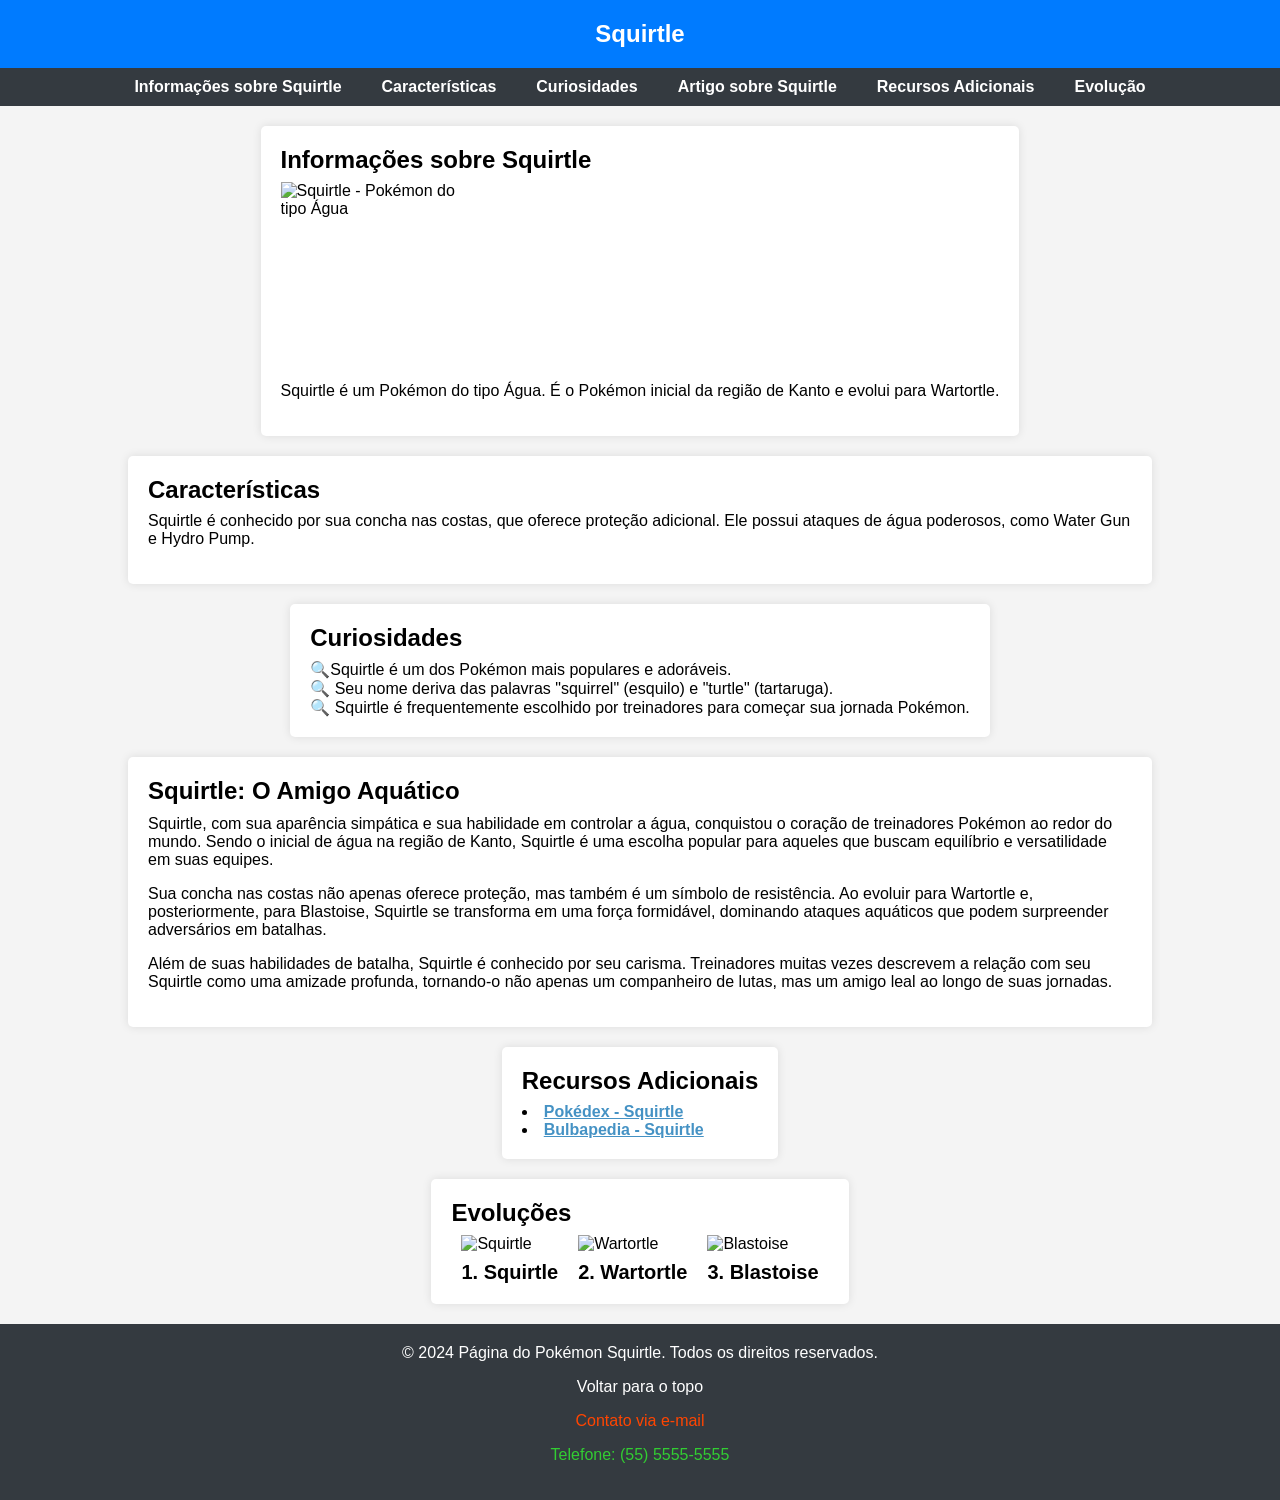
==== index.html @ c68d3eba "Update index.html" ====
<!DOCTYPE html>
<html lang="pt-br">
  <head>
    <meta charset="UTF-8" />
    <title>Página do Pokémon Squirtle</title>
    <style>
      /* Reset de estilos para garantir consistência em diferentes navegadores */
      body,
      h1,
      h2,
      p,
      ul,
      ol,
      li,
      figure,
      table,
      th,
      td {
        margin: 0;
        padding: 0;
      }

      /* Estilos gerais */

      body {
        font-family: 'Arial', sans-serif;
        color: #333;
        background-color: #f4f4f4;
      }

      main {
        max-width: 80vw;
        margin: 0 auto;
        display: flex;
        flex-direction: column;
        align-items: center;
        justify-content: center;
      }

      main > section,
      main > article {
        display: flex;
        flex-direction: column;
        color: black;
        background-color: #fff;
        padding: 20px;
        border-radius: 5px;
        box-shadow: 0 0 10px rgba(0, 0, 0, 0.1);
        margin-bottom: 20px;
      }

      section h1,
      section h2,
      section h3 {
        margin-bottom: 8px;
      }

      article h1,
      article h2,
      article h3 {
        margin-bottom: 10px;
      }

      p {
        margin-bottom: 16px;
      }

      ul li {
        list-style-position: inside;
      }

      /* Header */

      header {
        background-color: #007bff;
        color: #fff;
        padding: 20px;
        display: flex;
        justify-content: center;
        align-items: center;
      }

      header h1 {
        font-size: 24px;
      }

      /* Lista de navegação */

      nav ul {
        list-style: none;
        display: flex;
        flex-wrap: wrap;
        justify-content: center;
        gap: 20px;
        background-color: #343a40;
        padding: 10px;
        margin-bottom: 20px;
      }

      nav li {
        margin: 0 10px;
      }

      nav a {
        text-decoration: none;
        color: #fff;
        font-weight: bold;
      }

      nav a:hover {
        color: #ffc107;
      }

      /* Seções */

      #curiosidades li::marker {
        content: '🔍';
      }

      #evolucao ul {
        padding: 0;
        flex-wrap: wrap;
        display: flex;
        justify-content: space-around;
        list-style: none;
      }

      #evolucao li {
        margin: 0 10px;
        align-items: center;
      }

      #evolucao figcaption {
        font-weight: 600;
        font-size: 20px;
        text-align: center;
        margin-top: 8px;
      }

      #evolucao figcaption img {
        width: 100px;
        height: 100px;
      }

      #info-squirtle img{
        width: 200px;
        height: 200px;
      }

      article {
        background-color: #ffc107;
        color: #fff;
      }

      /* Links */

      a[target='_blank'] {
        color: #4592c4;
        font-weight: bold;
      }

      a[target='_blank']:hover {
        opacity: 0.8;
      }

      /* Footer */

      footer {
        background-color: #343a40;
        color: #fff;
        padding: 20px;
        text-align: center;
        bottom: 0;
      }

      footer a {
        text-decoration: none;
        transition: color 0.3s ease-in-out;
      }

      footer a[href*='#'] {
        color: white;
      }

      footer a[href*='mailto'] {
        color: orangered;
      }

      footer a[href*='tel'] {
        color: limegreen;
      }

      footer a[href]:hover {
        opacity: 0.8;
      }
    </style>
  </head>
  <body>
    <header id="header">
      <h1>Squirtle</h1>
    </header>

    <nav aria-label="Navegação principal">
      <ul>
        <li><a href="#info-squirtle">Informações sobre Squirtle</a></li>
        <li><a href="#caracteristicas">Características</a></li>
        <li><a href="#curiosidades">Curiosidades</a></li>
        <li><a href="#artigo-squirtle">Artigo sobre Squirtle</a></li>
        <li><a href="#recursos">Recursos Adicionais</a></li>
        <li><a href="#evolucao">Evolução</a></li>
      </ul>
    </nav>

    <main>
      <section id="info-squirtle" aria-labelledby="info-squirtle-label">
        <h2 id="info-squirtle-label">Informações sobre Squirtle</h2>
        <img
          src="https://raw.githubusercontent.com/PokeAPI/sprites/master/sprites/pokemon/7.png"
          alt="Squirtle - Pokémon do tipo Água"
        />
        <p>
          Squirtle é um Pokémon do tipo Água. É o Pokémon inicial da região de
          Kanto e evolui para Wartortle.
        </p>
      </section>

      <section id="caracteristicas" aria-labelledby="caracteristicas-label">
        <h2 id="caracteristicas-label">Características</h2>
        <p>
          Squirtle é conhecido por sua concha nas costas, que oferece proteção
          adicional. Ele possui ataques de água poderosos, como Water Gun e
          Hydro Pump.
        </p>
      </section>

      <section id="curiosidades" aria-labelledby="curiosidades-label">
        <h2 id="curiosidades-label">Curiosidades</h2>
        <ul>
          <li>Squirtle é um dos Pokémon mais populares e adoráveis.</li>
          <li>
            Seu nome deriva das palavras "squirrel" (esquilo) e "turtle"
            (tartaruga).
          </li>
          <li>
            Squirtle é frequentemente escolhido por treinadores para começar sua
            jornada Pokémon.
          </li>
        </ul>
      </section>

      <article id="artigo-squirtle" aria-labelledby="artigo-squirtle-label">
        <h2 id="artigo-squirtle-label">Squirtle: O Amigo Aquático</h2>
        <p>
          Squirtle, com sua aparência simpática e sua habilidade em controlar a
          água, conquistou o coração de treinadores Pokémon ao redor do mundo.
          Sendo o inicial de água na região de Kanto, Squirtle é uma escolha
          popular para aqueles que buscam equilíbrio e versatilidade em suas
          equipes.
        </p>
        <p>
          Sua concha nas costas não apenas oferece proteção, mas também é um
          símbolo de resistência. Ao evoluir para Wartortle e, posteriormente,
          para Blastoise, Squirtle se transforma em uma força formidável,
          dominando ataques aquáticos que podem surpreender adversários em
          batalhas.
        </p>
        <p>
          Além de suas habilidades de batalha, Squirtle é conhecido por seu
          carisma. Treinadores muitas vezes descrevem a relação com seu Squirtle
          como uma amizade profunda, tornando-o não apenas um companheiro de
          lutas, mas um amigo leal ao longo de suas jornadas.
        </p>
      </article>

      <section id="recursos" aria-labelledby="recursos-label">
        <h2 id="recursos-label">Recursos Adicionais</h2>
        <ul>
          <li>
            <a
              href="https://www.pokemon.com/br/pokedex/squirtle"
              target="_blank"
              >Pokédex - Squirtle</a
            >
          </li>
          <li>
            <a
              href="https://bulbapedia.bulbagarden.net/wiki/Squirtle_(Pok%C3%A9mon)"
              target="_blank"
              >Bulbapedia - Squirtle</a
            >
          </li>
        </ul>
      </section>

      <section id="evolucao" aria-labelledby="evolucao-label">
        <h2 id="evolucao-label">Evoluções</h2>
        <ul>
          <li>
            <figure>
              <img
                src="https://assets.pokemon.com/assets/cms2/img/pokedex/detail/007.png"
                alt="Squirtle"
              />
              <figcaption>1. Squirtle</figcaption>
            </figure>
          </li>

          <li>
            <figure>
              <img
                src="https://assets.pokemon.com/assets/cms2/img/pokedex/detail/008.png"
                alt="Wartortle"
              />
              <figcaption>2. Wartortle</figcaption>
            </figure>
          </li>

          <li>
            <figure>
              <img
                src="https://assets.pokemon.com/assets/cms2/img/pokedex/detail/009.png"
                alt="Blastoise"
              />
              <figcaption>3. Blastoise</figcaption>
            </figure>
          </li>
        </ul>
      </section>
    </main>

    <footer aria-label="Rodapé">
      <p aria-label="Copyright">
        &copy; 2024 Página do Pokémon Squirtle. Todos os direitos reservados.
      </p>
      <p><a href="#header">Voltar para o topo</a></p>
      <p><a href="mailto:contato@squirtlepage.com">Contato via e-mail</a></p>
      <p><a href="tel:+5555555555">Telefone: (55) 5555-5555</a></p>
    </footer>
  </body>
</html>
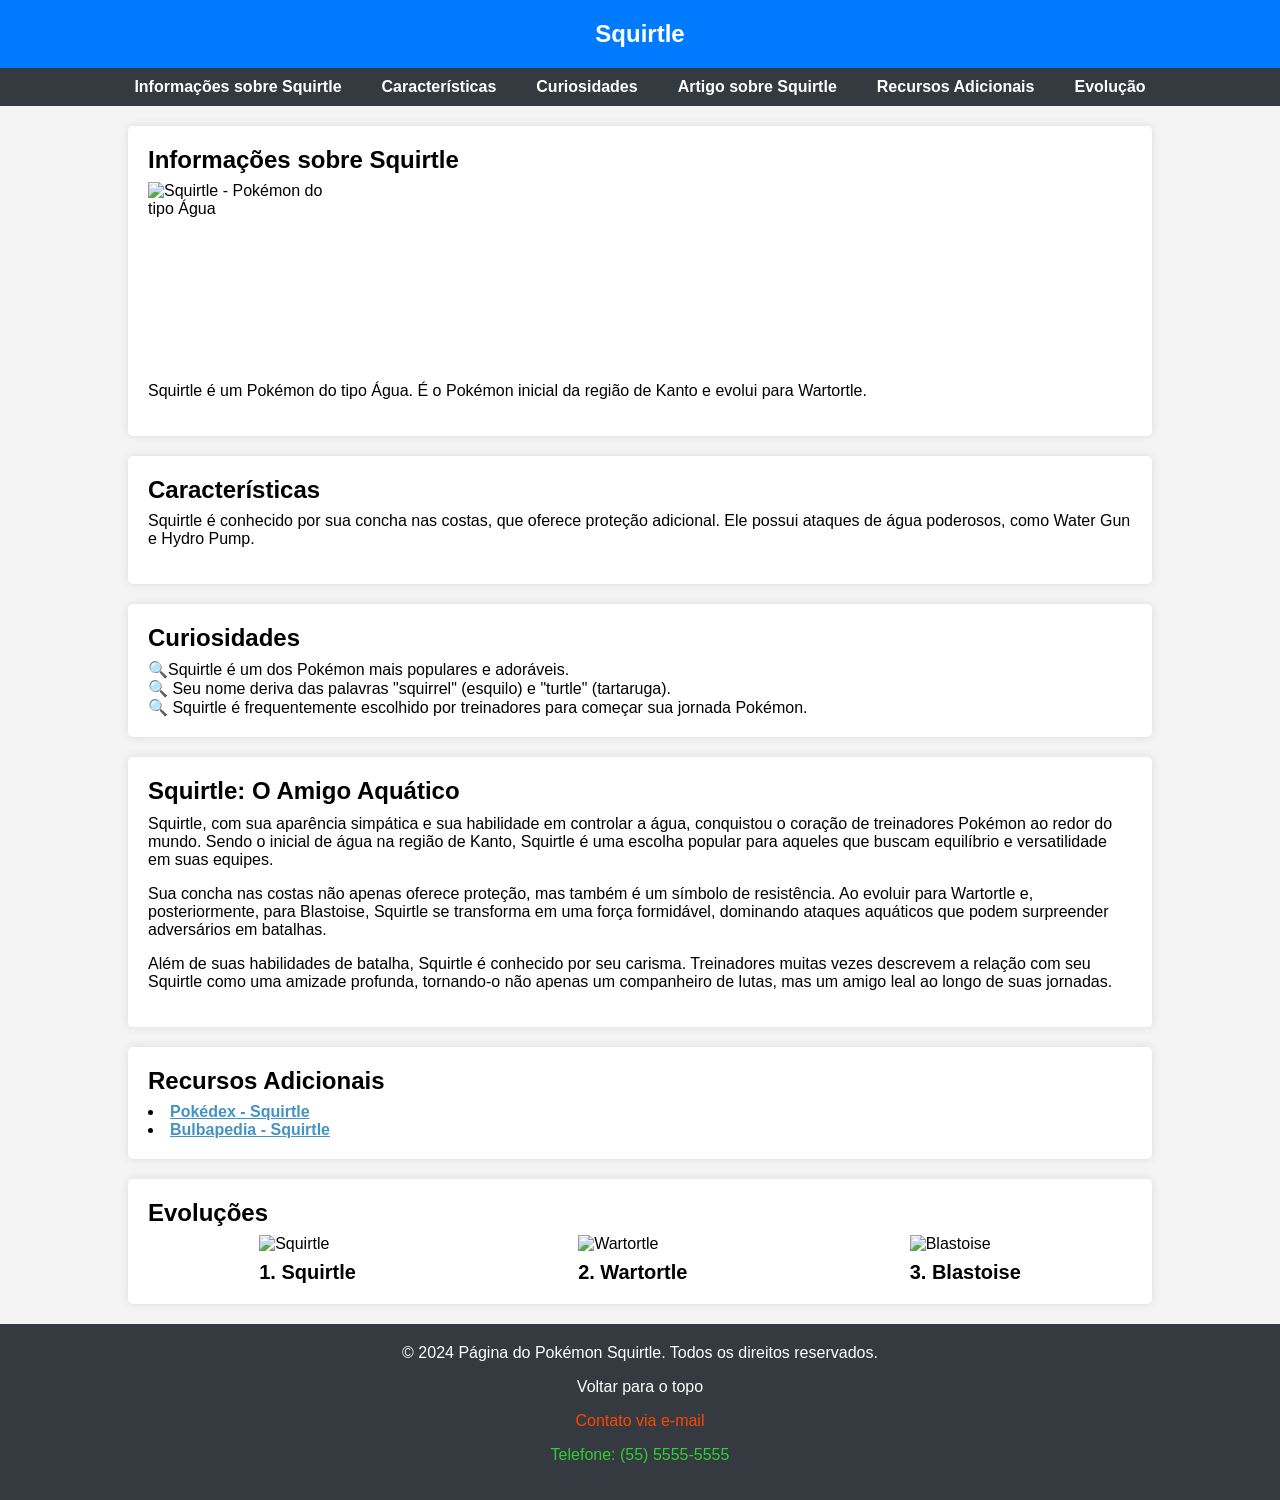
==== commit 01d63e3e: "Update index.html" ====
--- a/index.html
+++ b/index.html
@@ -31,7 +31,6 @@
       main {
         max-width: 80vw;
         margin: 0 auto;
-        display: flex;
         flex-direction: column;
         align-items: center;
         justify-content: center;
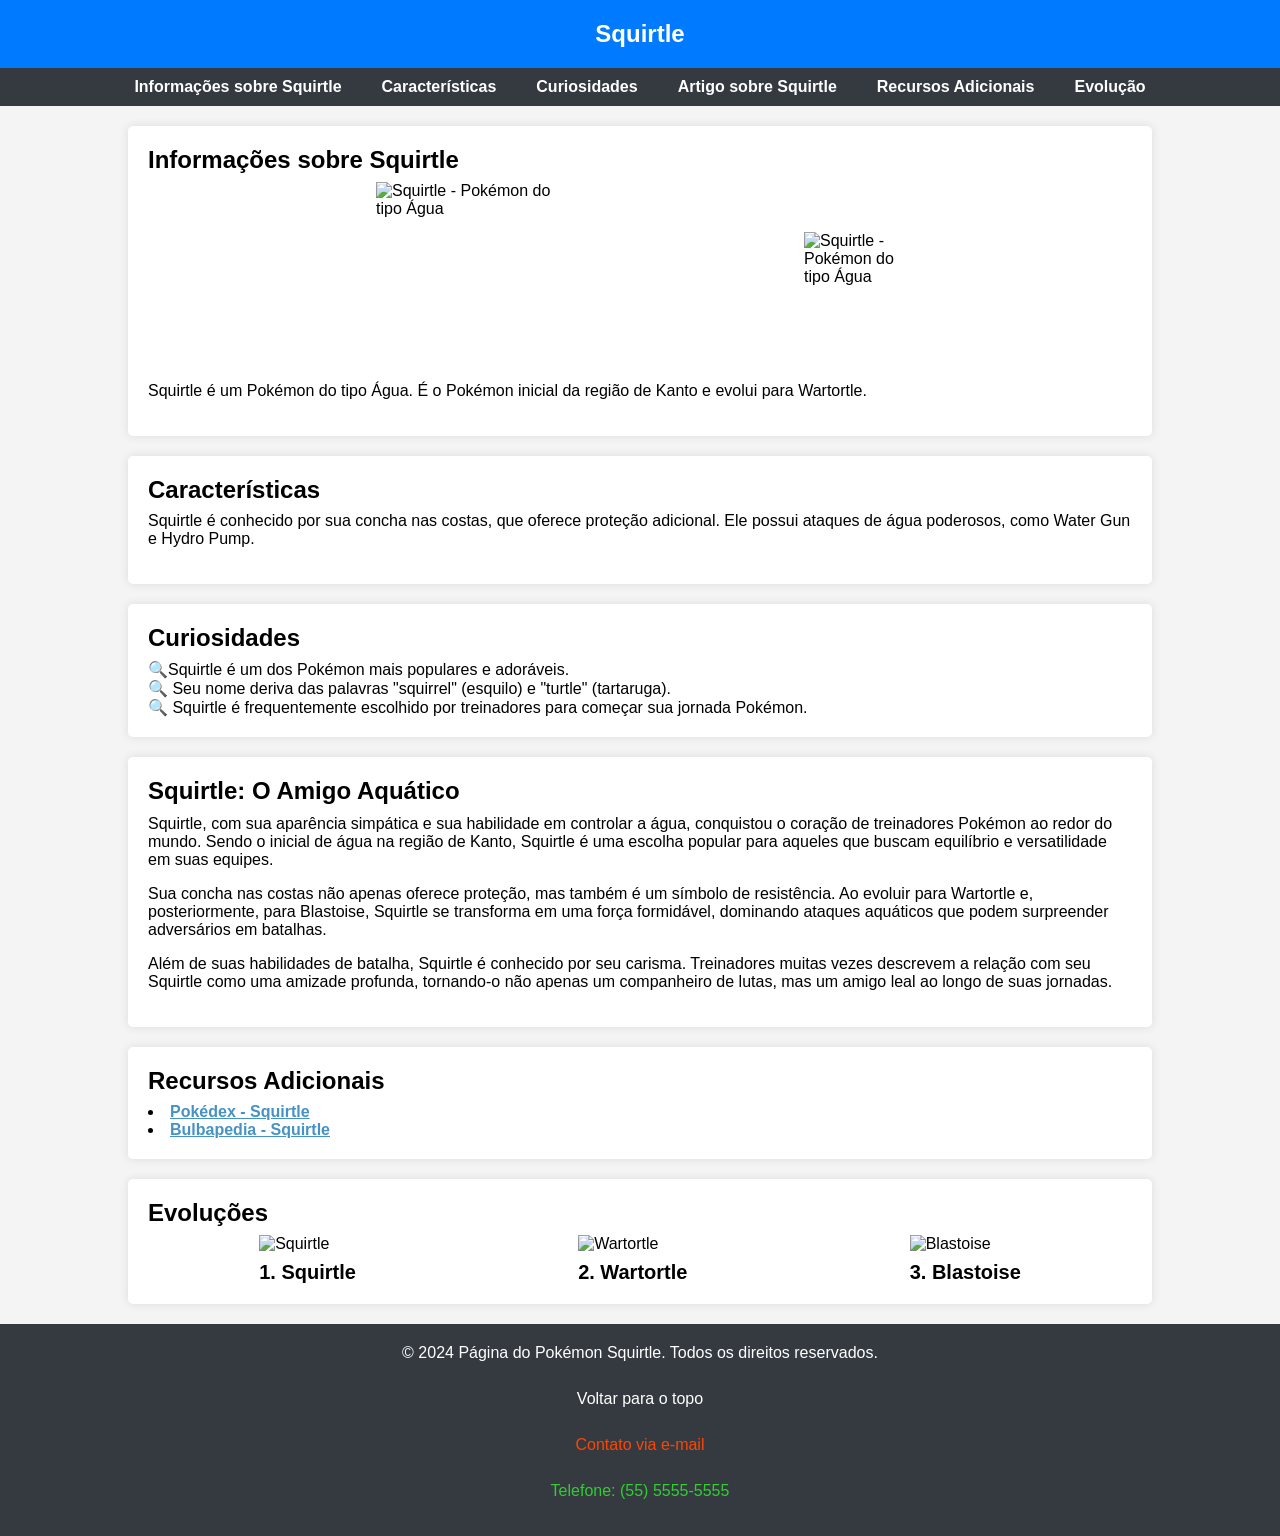
==== commit 95366cd0: "edits index e style" ====
--- a/index.html
+++ b/index.html
@@ -3,196 +3,7 @@
   <head>
     <meta charset="UTF-8" />
     <title>Página do Pokémon Squirtle</title>
-    <style>
-      /* Reset de estilos para garantir consistência em diferentes navegadores */
-      body,
-      h1,
-      h2,
-      p,
-      ul,
-      ol,
-      li,
-      figure,
-      table,
-      th,
-      td {
-        margin: 0;
-        padding: 0;
-      }
-
-      /* Estilos gerais */
-
-      body {
-        font-family: 'Arial', sans-serif;
-        color: #333;
-        background-color: #f4f4f4;
-      }
-
-      main {
-        max-width: 80vw;
-        margin: 0 auto;
-        flex-direction: column;
-        align-items: center;
-        justify-content: center;
-      }
-
-      main > section,
-      main > article {
-        display: flex;
-        flex-direction: column;
-        color: black;
-        background-color: #fff;
-        padding: 20px;
-        border-radius: 5px;
-        box-shadow: 0 0 10px rgba(0, 0, 0, 0.1);
-        margin-bottom: 20px;
-      }
-
-      section h1,
-      section h2,
-      section h3 {
-        margin-bottom: 8px;
-      }
-
-      article h1,
-      article h2,
-      article h3 {
-        margin-bottom: 10px;
-      }
-
-      p {
-        margin-bottom: 16px;
-      }
-
-      ul li {
-        list-style-position: inside;
-      }
-
-      /* Header */
-
-      header {
-        background-color: #007bff;
-        color: #fff;
-        padding: 20px;
-        display: flex;
-        justify-content: center;
-        align-items: center;
-      }
-
-      header h1 {
-        font-size: 24px;
-      }
-
-      /* Lista de navegação */
-
-      nav ul {
-        list-style: none;
-        display: flex;
-        flex-wrap: wrap;
-        justify-content: center;
-        gap: 20px;
-        background-color: #343a40;
-        padding: 10px;
-        margin-bottom: 20px;
-      }
-
-      nav li {
-        margin: 0 10px;
-      }
-
-      nav a {
-        text-decoration: none;
-        color: #fff;
-        font-weight: bold;
-      }
-
-      nav a:hover {
-        color: #ffc107;
-      }
-
-      /* Seções */
-
-      #curiosidades li::marker {
-        content: '🔍';
-      }
-
-      #evolucao ul {
-        padding: 0;
-        flex-wrap: wrap;
-        display: flex;
-        justify-content: space-around;
-        list-style: none;
-      }
-
-      #evolucao li {
-        margin: 0 10px;
-        align-items: center;
-      }
-
-      #evolucao figcaption {
-        font-weight: 600;
-        font-size: 20px;
-        text-align: center;
-        margin-top: 8px;
-      }
-
-      #evolucao figcaption img {
-        width: 100px;
-        height: 100px;
-      }
-
-      #info-squirtle img{
-        width: 200px;
-        height: 200px;
-      }
-
-      article {
-        background-color: #ffc107;
-        color: #fff;
-      }
-
-      /* Links */
-
-      a[target='_blank'] {
-        color: #4592c4;
-        font-weight: bold;
-      }
-
-      a[target='_blank']:hover {
-        opacity: 0.8;
-      }
-
-      /* Footer */
-
-      footer {
-        background-color: #343a40;
-        color: #fff;
-        padding: 20px;
-        text-align: center;
-        bottom: 0;
-      }
-
-      footer a {
-        text-decoration: none;
-        transition: color 0.3s ease-in-out;
-      }
-
-      footer a[href*='#'] {
-        color: white;
-      }
-
-      footer a[href*='mailto'] {
-        color: orangered;
-      }
-
-      footer a[href*='tel'] {
-        color: limegreen;
-      }
-
-      footer a[href]:hover {
-        opacity: 0.8;
-      }
-    </style>
+    <link rel="stylesheet" href="style.css"></link>
   </head>
   <body>
     <header id="header">
@@ -213,10 +24,16 @@
     <main>
       <section id="info-squirtle" aria-labelledby="info-squirtle-label">
         <h2 id="info-squirtle-label">Informações sobre Squirtle</h2>
+        <div>
         <img
           src="https://raw.githubusercontent.com/PokeAPI/sprites/master/sprites/pokemon/7.png"
           alt="Squirtle - Pokémon do tipo Água"
         />
+        <img style="height: 100px; width: 100px; padding-top: 50px;"
+          src="https://archives.bulbagarden.net/media/upload/thumb/7/79/Squirtle_SSBU.png/200px-Squirtle_SSBU.png"
+          alt="Squirtle - Pokémon do tipo Água"
+        />
+        </div>
         <p>
           Squirtle é um Pokémon do tipo Água. É o Pokémon inicial da região de
           Kanto e evolui para Wartortle.
@@ -336,4 +153,4 @@
       <p><a href="tel:+5555555555">Telefone: (55) 5555-5555</a></p>
     </footer>
   </body>
-</html>
+</html>
--- a/style.css
+++ b/style.css
@@ -0,0 +1,194 @@
+body,
+h1,
+h2,
+p,
+ul,
+ol,
+li,
+figure,
+table,
+th,
+td {
+    margin: 0;
+    padding: 0;
+}
+
+/* Estilos gerais */
+
+body {
+    font-family: 'Arial', sans-serif;
+    color: #333;
+    background-color: #f4f4f4;
+}
+
+main {
+    max-width: 80vw;
+    margin: 0 auto;
+    flex-direction: column;
+    align-items: center;
+    justify-content: center;
+}
+
+main>section,
+main>article {
+    flex-direction: column;
+    color: black;
+    background-color: #fff;
+    padding: 20px;
+    border-radius: 5px;
+    box-shadow: 0 0 10px rgba(0, 0, 0, 0.1);
+    margin-bottom: 20px;
+}
+
+section h1,
+section h2,
+section h3 {
+    margin-bottom: 8px;
+}
+
+article h1,
+article h2,
+article h3 {
+    margin-bottom: 10px;
+}
+
+p {
+    margin-bottom: 16px;
+}
+
+ul li {
+    list-style-position: inside;
+}
+
+/* Header */
+
+header {
+    background-color: #007bff;
+    color: #fff;
+    padding: 20px;
+    display: flex;
+    justify-content: center;
+    align-items: center;
+}
+
+header h1 {
+    font-size: 24px;
+}
+
+/* Lista de navegação */
+
+nav ul {
+    list-style: none;
+    display: flex;
+    flex-wrap: wrap;
+    justify-content: center;
+    gap: 20px;
+    background-color: #343a40;
+    padding: 10px;
+    margin-bottom: 20px;
+}
+
+nav li {
+    margin: 0 10px;
+}
+
+nav a {
+    text-decoration: none;
+    color: #fff;
+    font-weight: bold;
+}
+
+nav a:hover {
+    color: #ffc107;
+}
+
+/* Seções */
+
+#curiosidades li::marker {
+    content: '🔍';
+}
+
+#evolucao ul {
+    padding: 0;
+    flex-wrap: wrap;
+    display: flex;
+    justify-content: space-around;
+    list-style: none;
+}
+
+#evolucao li {
+    margin: 0 10px;
+    align-items: center;
+}
+
+#evolucao figcaption {
+    font-weight: 600;
+    font-size: 20px;
+    text-align: center;
+    margin-top: 8px;
+}
+
+#evolucao figcaption img {
+    width: 100px;
+    height: 100px;
+}
+
+#info-squirtle img {
+    width: 200px;
+    height: 200px;
+}
+
+article {
+    background-color: #ffc107;
+    color: #fff;
+}
+
+div {
+    display: flex;
+    flex-wrap: wrap;
+    justify-content: space-evenly;
+}
+
+/* Links */
+
+a[target='_blank'] {
+    color: #4592c4;
+    font-weight: bold;
+}
+
+a[target='_blank']:hover {
+    opacity: 0.8;
+}
+
+/* Footer */
+
+footer {
+    background-color: #343a40;
+    color: #fff;
+    padding: 20px;
+    gap: 12px;
+    display: flex;
+    flex-direction: column;
+    align-items: center;
+}
+
+footer a {
+    text-decoration: none;
+    transition: color 0.3s ease-in-out;
+}
+
+footer a[href*='#'] {
+    color: white;
+}
+
+footer a[href*='mailto'] {
+    color: orangered;
+}
+
+footer a[href*='tel'] {
+    color: limegreen;
+}
+
+footer a[href]:hover {
+    opacity: 0.8;
+}
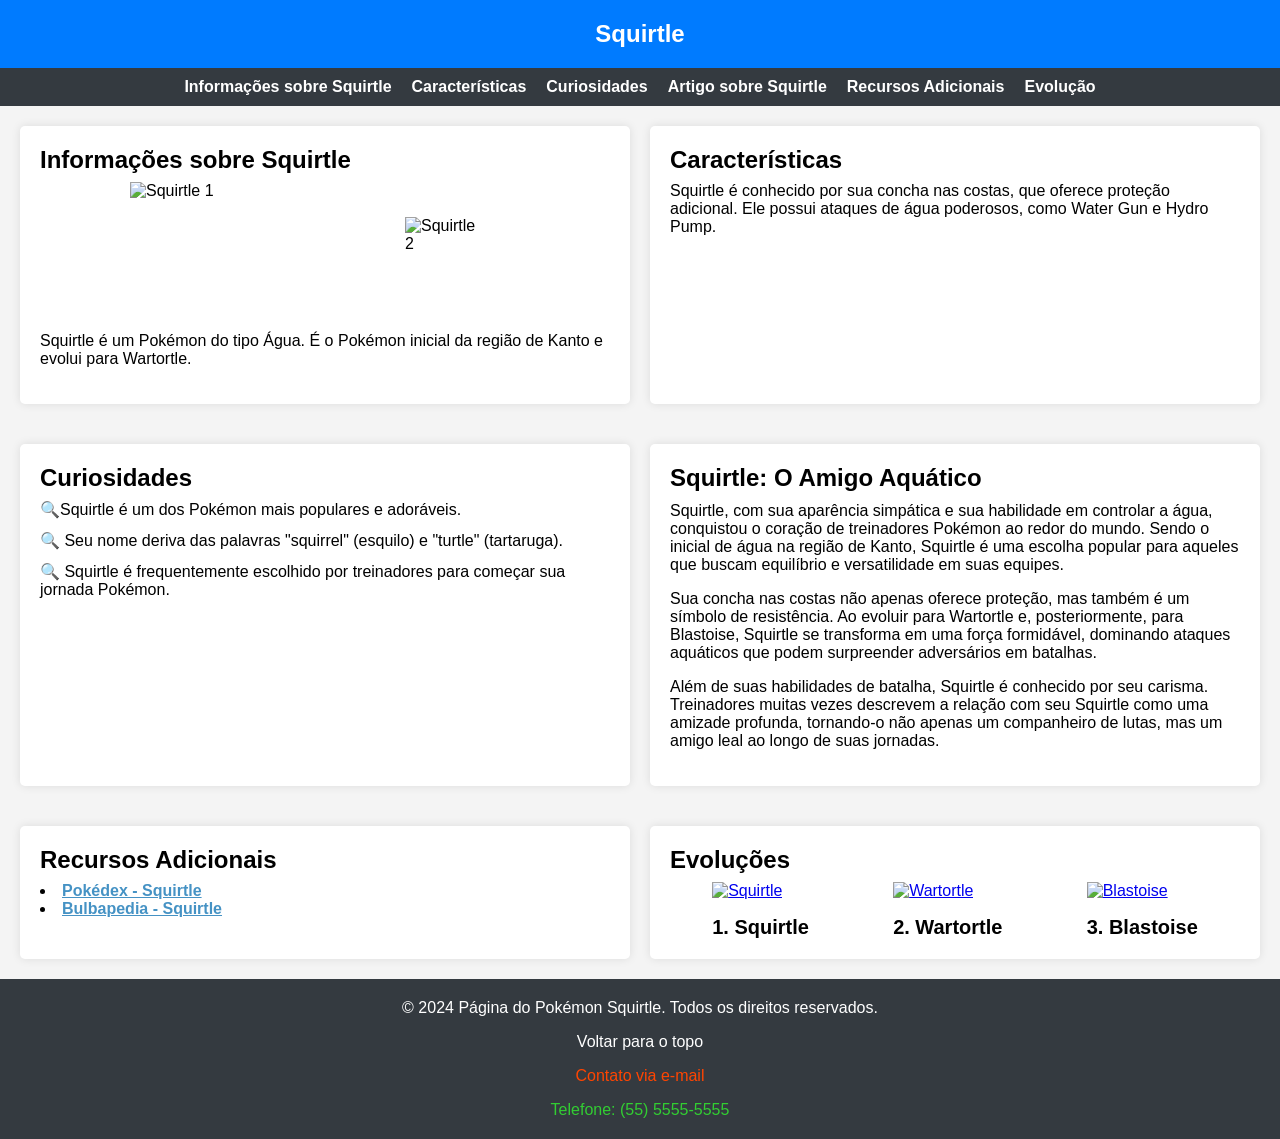
==== commit 5b2424cb: "updates, novo html e arquivo js" ====
--- a/index.html
+++ b/index.html
@@ -2,8 +2,9 @@
 <html lang="pt-br">
   <head>
     <meta charset="UTF-8" />
+    <meta name="viewport" content="width=device-width, initial-scale=1" />
     <title>Página do Pokémon Squirtle</title>
-    <link rel="stylesheet" href="style.css"></link>
+    <link rel="stylesheet" href="./style.css" />
   </head>
   <body>
     <header id="header">
@@ -25,14 +26,14 @@
       <section id="info-squirtle" aria-labelledby="info-squirtle-label">
         <h2 id="info-squirtle-label">Informações sobre Squirtle</h2>
         <div>
-        <img
-          src="https://raw.githubusercontent.com/PokeAPI/sprites/master/sprites/pokemon/7.png"
-          alt="Squirtle - Pokémon do tipo Água"
-        />
-        <img style="height: 100px; width: 100px; padding-top: 50px;"
-          src="https://archives.bulbagarden.net/media/upload/thumb/7/79/Squirtle_SSBU.png/200px-Squirtle_SSBU.png"
-          alt="Squirtle - Pokémon do tipo Água"
-        />
+          <img
+            src="https://raw.githubusercontent.com/PokeAPI/sprites/master/sprites/pokemon/7.png"
+            alt="Squirtle 1"
+          />
+          <img
+            src="https://archives.bulbagarden.net/media/upload/thumb/7/79/Squirtle_SSBU.png/200px-Squirtle_SSBU.png"
+            alt="Squirtle 2"
+          />
         </div>
         <p>
           Squirtle é um Pokémon do tipo Água. É o Pokémon inicial da região de
@@ -113,30 +114,25 @@
         <ul>
           <li>
             <figure>
-              <img
-                src="https://assets.pokemon.com/assets/cms2/img/pokedex/detail/007.png"
-                alt="Squirtle"
-              />
+              <a href="./pokemon.html?evolucao=Squirtle">
+                <img src="https://assets.pokemon.com/assets/cms2/img/pokedex/detail/007.png" alt="Squirtle" />
+              </a>
               <figcaption>1. Squirtle</figcaption>
             </figure>
           </li>
-
           <li>
             <figure>
-              <img
-                src="https://assets.pokemon.com/assets/cms2/img/pokedex/detail/008.png"
-                alt="Wartortle"
-              />
+              <a href="./pokemon.html?evolucao=Wartortle">
+                <img src="https://assets.pokemon.com/assets/cms2/img/pokedex/detail/008.png" alt="Wartortle" />
+              </a>
               <figcaption>2. Wartortle</figcaption>
             </figure>
           </li>
-
           <li>
             <figure>
-              <img
-                src="https://assets.pokemon.com/assets/cms2/img/pokedex/detail/009.png"
-                alt="Blastoise"
-              />
+              <a href="./pokemon.html?evolucao=Blastoise">
+                <img src="https://assets.pokemon.com/assets/cms2/img/pokedex/detail/009.png" alt="Blastoise" />
+              </a>
               <figcaption>3. Blastoise</figcaption>
             </figure>
           </li>
--- a/style.css
+++ b/style.css
@@ -1,6 +1,8 @@
+/* Reset de estilos para garantir consistência em diferentes navegadores */
 body,
 h1,
 h2,
+h3,
 p,
 ul,
 ol,
@@ -9,186 +11,262 @@
 table,
 th,
 td {
-    margin: 0;
-    padding: 0;
+  margin: 0;
+  padding: 0;
+}
+
+* {
+  box-sizing: border-box;
 }
 
 /* Estilos gerais */
 
 body {
-    font-family: 'Arial', sans-serif;
-    color: #333;
-    background-color: #f4f4f4;
+  font-family: 'Arial', sans-serif;
+  color: #333;
+  background-color: #f4f4f4;
+  margin: 0; /* Correção: Removido para garantir que não haja espaçamento extra */
 }
 
 main {
-    max-width: 80vw;
-    margin: 0 auto;
-    flex-direction: column;
-    align-items: center;
-    justify-content: center;
-}
-
-main>section,
-main>article {
-    flex-direction: column;
-    color: black;
-    background-color: #fff;
-    padding: 20px;
-    border-radius: 5px;
-    box-shadow: 0 0 10px rgba(0, 0, 0, 0.1);
-    margin-bottom: 20px;
+  display: grid;
+  grid-template-columns: repeat(2, 1fr);
+  gap: 20px;
+  margin: 0 20px;
+}
+
+@media (max-width: 768px) {
+  main {
+    grid-template-columns: 1fr;
+  }
+}
+
+main > section {
+  padding: 20px;
+}
+
+main section,
+main article {
+  color: black;
+  background-color: #fff;
+  padding: 20px;
+  border-radius: 5px;
+  box-shadow: 0 0 10px rgba(0, 0, 0, 0.1);
+  margin-bottom: 20px;
 }
 
 section h1,
 section h2,
 section h3 {
-    margin-bottom: 8px;
+  margin-bottom: 8px;
 }
 
 article h1,
 article h2,
 article h3 {
-    margin-bottom: 10px;
+  margin-bottom: 10px;
 }
 
 p {
-    margin-bottom: 16px;
-}
-
-ul li {
-    list-style-position: inside;
+  margin-bottom: 16px;
+}
+
+ul {
+  list-style-position: inside; /* Correção: Alterado para aplicar a todos os elementos ul */
 }
 
 /* Header */
 
 header {
-    background-color: #007bff;
-    color: #fff;
-    padding: 20px;
-    display: flex;
-    justify-content: center;
-    align-items: center;
+  background-color: #007bff;
+  color: #fff;
+  padding: 20px;
+  display: flex;
+  justify-content: center;
 }
 
 header h1 {
-    font-size: 24px;
+  font-size: 24px;
+}
+
+@media (max-width: 768px) {
+  header h1 {
+    font-size: 20px;
+  }
+
+  header h2 {
+    font-size: 18px; /* Correção: Alterado de h2 para header h2 */
+  }
 }
 
 /* Lista de navegação */
 
 nav ul {
-    list-style: none;
-    display: flex;
-    flex-wrap: wrap;
-    justify-content: center;
-    gap: 20px;
-    background-color: #343a40;
-    padding: 10px;
-    margin-bottom: 20px;
-}
-
-nav li {
-    margin: 0 10px;
-}
-
-nav a {
-    text-decoration: none;
-    color: #fff;
-    font-weight: bold;
-}
-
-nav a:hover {
-    color: #ffc107;
-}
-
-/* Seções */
-
-#curiosidades li::marker {
-    content: '🔍';
-}
-
-#evolucao ul {
-    padding: 0;
-    flex-wrap: wrap;
-    display: flex;
-    justify-content: space-around;
-    list-style: none;
-}
-
-#evolucao li {
-    margin: 0 10px;
-    align-items: center;
-}
-
-#evolucao figcaption {
-    font-weight: 600;
-    font-size: 20px;
-    text-align: center;
-    margin-top: 8px;
-}
-
-#evolucao figcaption img {
-    width: 100px;
-    height: 100px;
-}
-
-#info-squirtle img {
-    width: 200px;
-    height: 200px;
-}
-
-article {
-    background-color: #ffc107;
-    color: #fff;
-}
-
-div {
-    display: flex;
-    flex-wrap: wrap;
-    justify-content: space-evenly;
-}
-
-/* Links */
-
-a[target='_blank'] {
-    color: #4592c4;
-    font-weight: bold;
-}
-
-a[target='_blank']:hover {
-    opacity: 0.8;
-}
-
-/* Footer */
-
-footer {
-    background-color: #343a40;
-    color: #fff;
-    padding: 20px;
-    gap: 12px;
-    display: flex;
+  list-style: none;
+  display: flex;
+  gap: 20px;
+  justify-content: center;
+  flex-wrap: wrap;
+  background-color: #343a40;
+  padding: 10px;
+  margin-bottom: 20px;
+}
+
+@media (max-width: 768px) {
+  nav ul {
     flex-direction: column;
     align-items: center;
+  }
+}
+
+nav a {
+  text-decoration: none;
+  color: #fff;
+  font-weight: bold;
+  transition: color 0.3s ease-in-out;
+}
+
+nav a:hover {
+  color: #ffc107;
+}
+
+/* Seções */
+
+#info-squirtle img {
+  width: 150px;
+  height: 150px;
+  align-self: center;
+}
+
+#info-squirtle div {
+  display: flex;
+  justify-content: space-evenly;
+  flex-wrap: wrap;
+}
+
+#info-squirtle img,
+#evolucao img {
+  transition: transform 0.3s ease-in-out;
+}
+
+#info-squirtle img:hover,
+#evolucao img:hover {
+  transform: scale(1.1);
+}
+
+#info-squirtle img:nth-of-type(2) {
+  padding: 35px;
+}
+
+#curiosidades li::marker {
+  content: '🔍';
+}
+
+#curiosidades ul {
+  display: flex;
+  flex-direction: column;
+  gap: 12px;
+}
+
+#evolucao ul {
+  display: flex;
+  justify-content: space-around;
+  flex-wrap: wrap;
+  list-style: none;
+}
+
+@media (max-width: 768px) {
+  #evolucao ul {
+    flex-direction: column;
+    align-items: center;
+  }
+}
+
+#evolucao img {
+  height: 150px;
+  width: 150px;
+}
+
+#evolucao figcaption {
+  font-weight: 600;
+  font-size: 20px;
+  text-align: center;
+  margin-top: 16px;
+}
+
+@media (max-width: 768px) {
+  #evolucao figcaption {
+    font-size: 16px;
+  }
+}
+
+article {
+  background-color: #ffc107;
+  color: #fff;
+}
+
+/* Links */
+
+a[target='_blank'] {
+  color: #4592c4;
+  font-weight: bold;
+  transition: opacity 0.3s ease-in-out;
+}
+
+a[target='_blank']:hover {
+  opacity: 0.8;
+}
+
+/* Footer */
+
+footer {
+  background-color: #343a40;
+  color: #fff;
+  padding: 20px;
+  bottom: 0;
+  display: flex;
+  flex-direction: column;
+  align-items: center;
+  gap: 16px;
+}
+
+footer p {
+  margin-bottom: 0;
 }
 
 footer a {
-    text-decoration: none;
-    transition: color 0.3s ease-in-out;
+  text-decoration: none;
+  transition: opacity 0.3s ease-in-out;
 }
 
 footer a[href*='#'] {
-    color: white;
+  color: white;
 }
 
 footer a[href*='mailto'] {
-    color: orangered;
+  color: orangered;
 }
 
 footer a[href*='tel'] {
-    color: limegreen;
+  color: limegreen;
 }
 
 footer a[href]:hover {
-    opacity: 0.8;
+  opacity: 0.8;
+}
+
+@keyframes fadeIn {
+  0% {
+    opacity: 0;
+    transform: translateY(-20px);
+  }
+  100% {
+    opacity: 1;
+    transform: translateY(0);
+  }
+}
+
+main > section,
+main > article {
+  animation: fadeIn 0.5s ease-in-out forwards;
 }
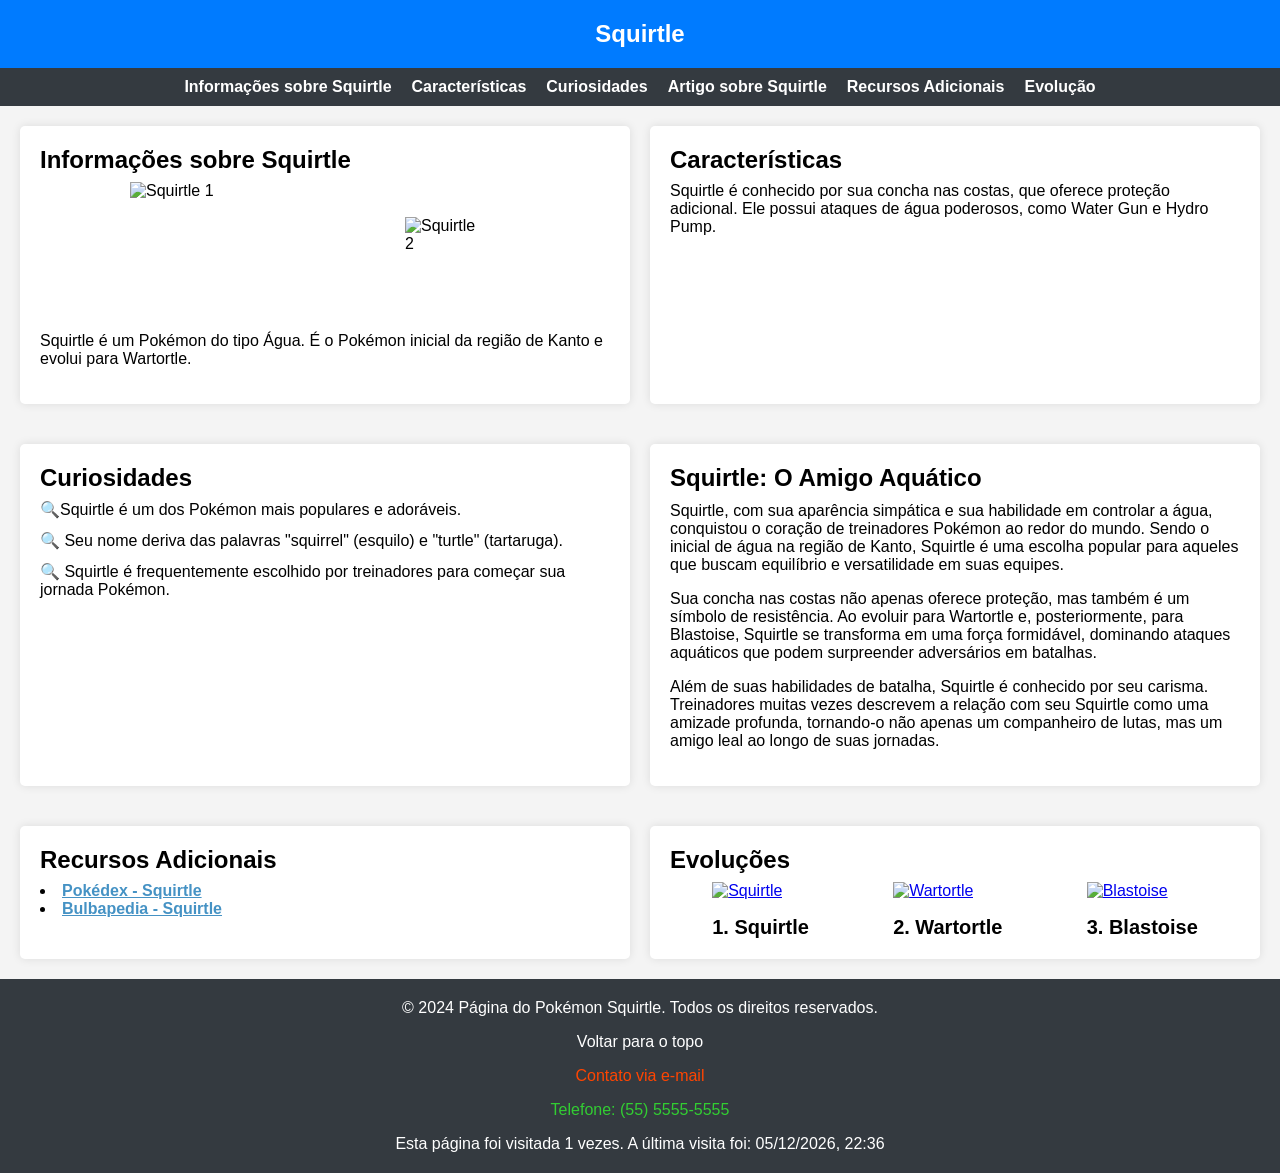
==== commit 194871ff: "update local storage" ====
--- a/index.html
+++ b/index.html
@@ -114,7 +114,7 @@
         <ul>
           <li>
             <figure>
-              <a href="./pokemon.html?evolucao=Squirtle">
+              <a href="./pokemon.html?evolucao=squirtle">
                 <img src="https://assets.pokemon.com/assets/cms2/img/pokedex/detail/007.png" alt="Squirtle" />
               </a>
               <figcaption>1. Squirtle</figcaption>
@@ -122,7 +122,7 @@
           </li>
           <li>
             <figure>
-              <a href="./pokemon.html?evolucao=Wartortle">
+              <a href="./pokemon.html?evolucao=wartortle">
                 <img src="https://assets.pokemon.com/assets/cms2/img/pokedex/detail/008.png" alt="Wartortle" />
               </a>
               <figcaption>2. Wartortle</figcaption>
@@ -130,7 +130,7 @@
           </li>
           <li>
             <figure>
-              <a href="./pokemon.html?evolucao=Blastoise">
+              <a href="./pokemon.html?evolucao=blastoise">
                 <img src="https://assets.pokemon.com/assets/cms2/img/pokedex/detail/009.png" alt="Blastoise" />
               </a>
               <figcaption>3. Blastoise</figcaption>
@@ -148,5 +148,8 @@
       <p><a href="mailto:contato@squirtlepage.com">Contato via e-mail</a></p>
       <p><a href="tel:+5555555555">Telefone: (55) 5555-5555</a></p>
     </footer>
+
+    <script src="./pokemon.js"></script>
+
   </body>
 </html>
--- a/style.css
+++ b/style.css
@@ -1,4 +1,3 @@
-/* Reset de estilos para garantir consistência em diferentes navegadores */
 body,
 h1,
 h2,
@@ -25,7 +24,6 @@
   font-family: 'Arial', sans-serif;
   color: #333;
   background-color: #f4f4f4;
-  margin: 0; /* Correção: Removido para garantir que não haja espaçamento extra */
 }
 
 main {
@@ -72,7 +70,7 @@
 }
 
 ul {
-  list-style-position: inside; /* Correção: Alterado para aplicar a todos os elementos ul */
+  list-style-position: inside; /* aplica a todos os elementos ul */
 }
 
 /* Header */
@@ -95,7 +93,7 @@
   }
 
   header h2 {
-    font-size: 18px; /* Correção: Alterado de h2 para header h2 */
+    font-size: 18px; 
   }
 }
 
@@ -223,11 +221,17 @@
   background-color: #343a40;
   color: #fff;
   padding: 20px;
-  bottom: 0;
   display: flex;
   flex-direction: column;
   align-items: center;
   gap: 16px;
+}
+
+footer.fixed-footer {
+  position: fixed;
+  bottom: 0;
+  left: 0;
+  width: 100%;
 }
 
 footer p {
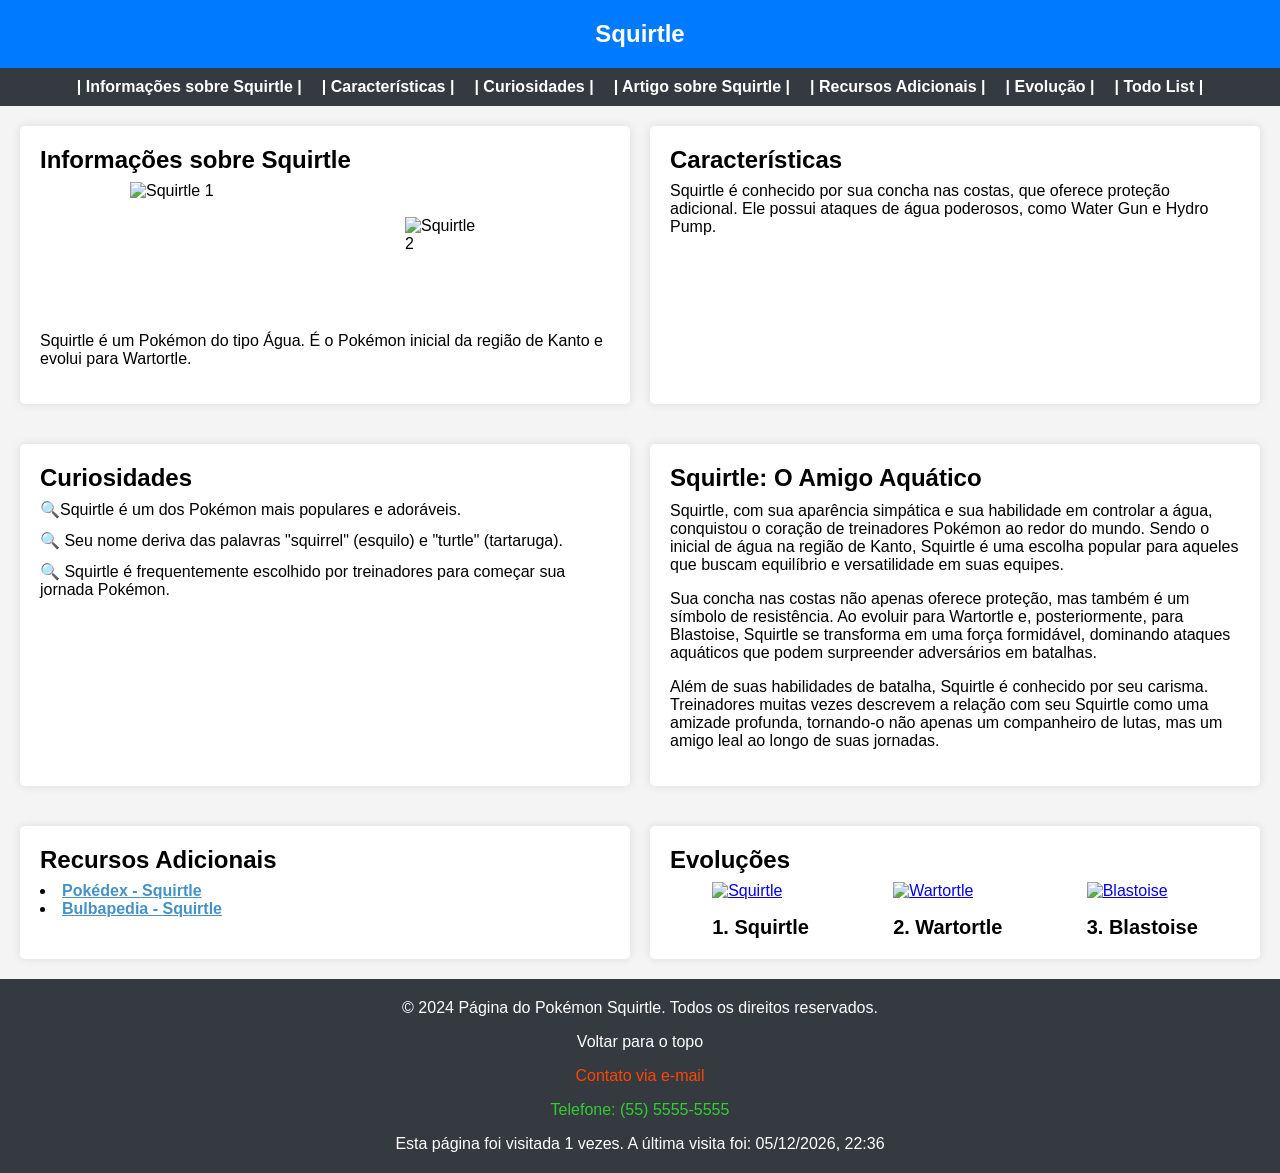
==== commit 3fba54aa: "updates e creates" ====
--- a/index.html
+++ b/index.html
@@ -13,12 +13,14 @@
 
     <nav aria-label="Navegação principal">
       <ul>
-        <li><a href="#info-squirtle">Informações sobre Squirtle</a></li>
-        <li><a href="#caracteristicas">Características</a></li>
-        <li><a href="#curiosidades">Curiosidades</a></li>
-        <li><a href="#artigo-squirtle">Artigo sobre Squirtle</a></li>
-        <li><a href="#recursos">Recursos Adicionais</a></li>
-        <li><a href="#evolucao">Evolução</a></li>
+        <li><a href="#info-squirtle">| Informações sobre Squirtle |</a></li>
+        <li><a href="#caracteristicas">| Características |</a></li>
+        <li><a href="#curiosidades">| Curiosidades |</a></li>
+        <li><a href="#artigo-squirtle">| Artigo sobre Squirtle |</a></li>
+        <li><a href="#recursos">| Recursos Adicionais |</a></li>
+        <li><a href="#evolucao">| Evolução |</a></li>
+        <li><a href="./todo.html">| Todo List |</a></li>
+
       </ul>
     </nav>
 
